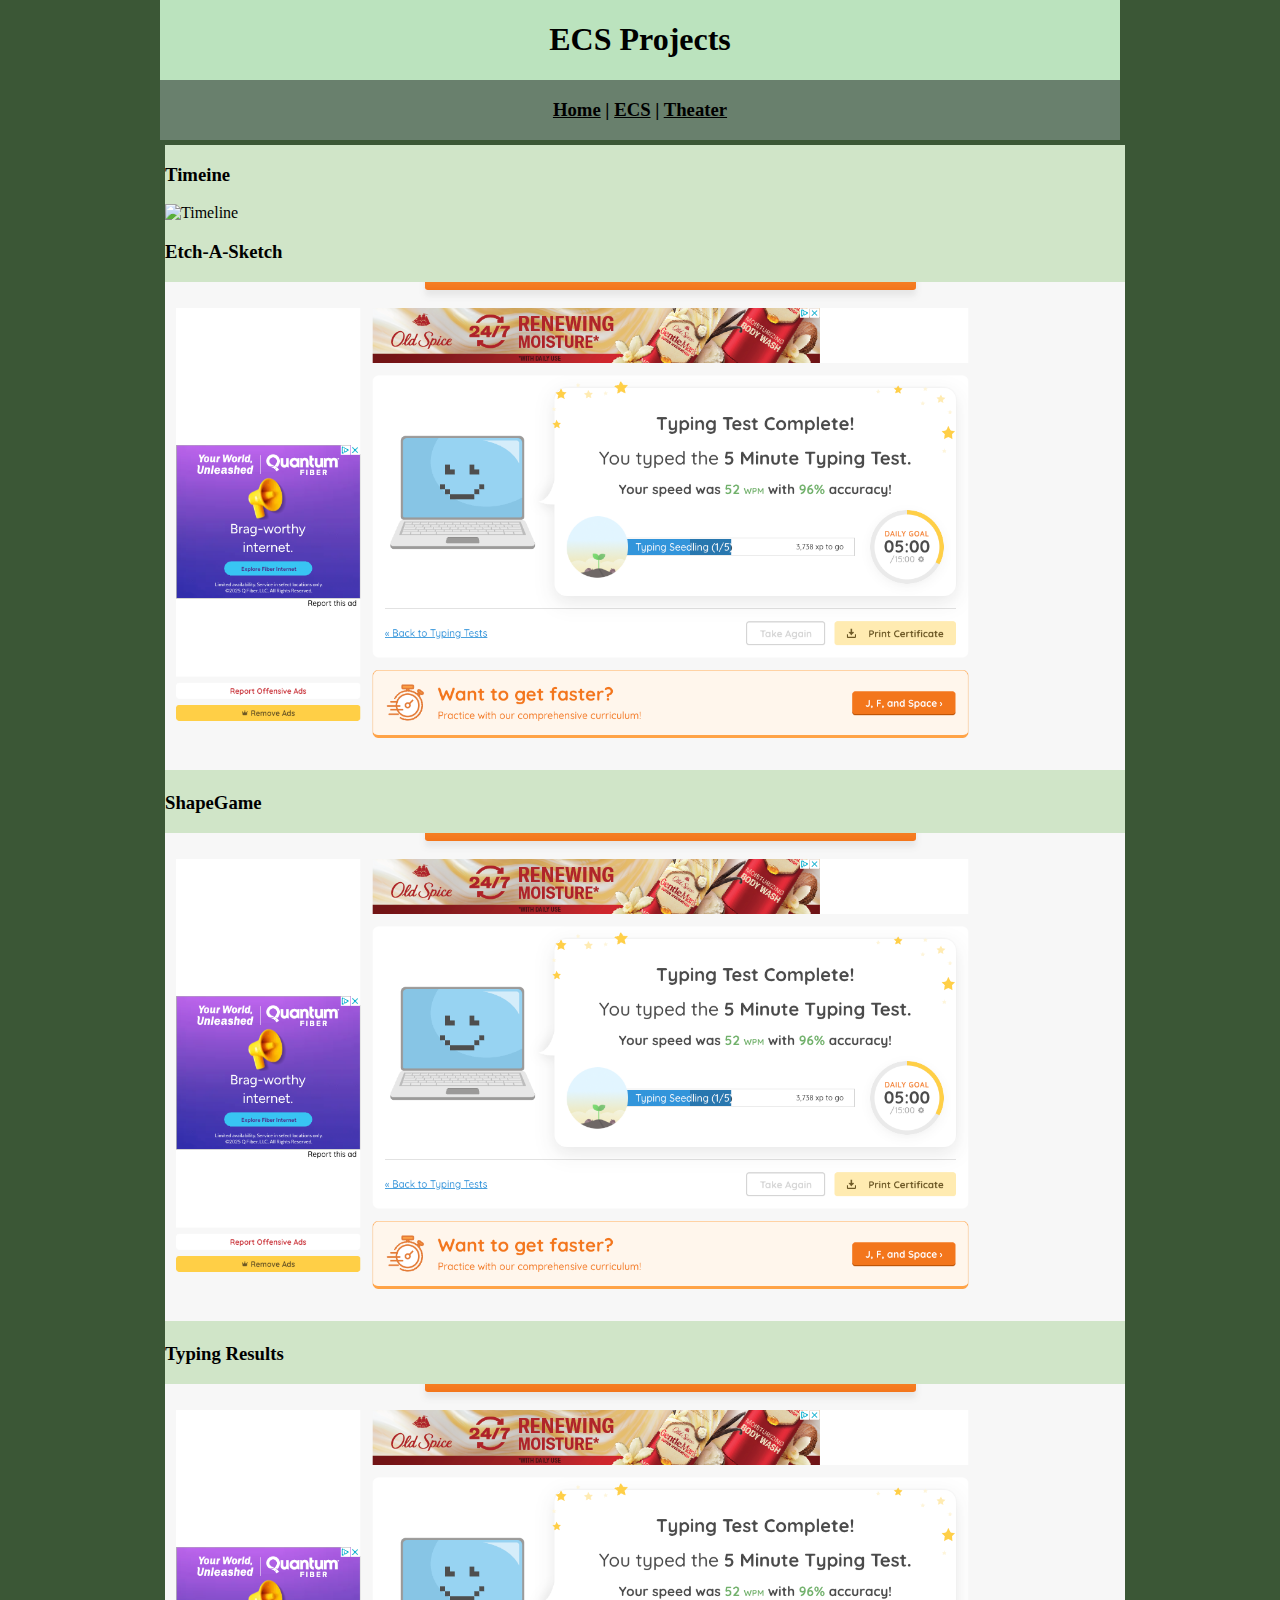
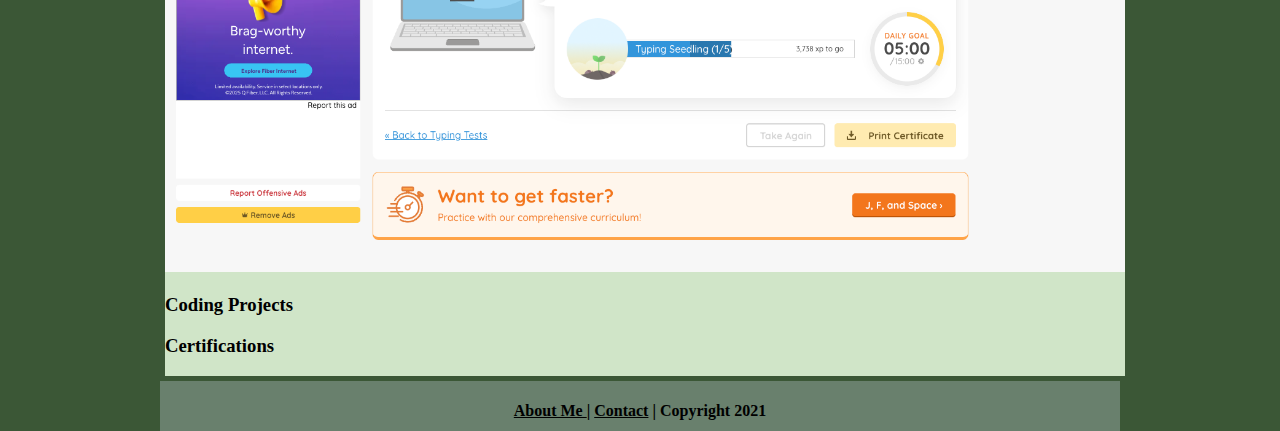
==== ecs/index.html @ 8dd6bf43 "Update index.html" ====
<!DOCTYPE html>
<html class="homePage">
<head>
	<!-- This is a comment! Text here will be ignored by the browser. -->
	<meta charset="UTF-8">
	<title> ECS Projects </title>
	<link href="../myCSS.css" rel="stylesheet" type="text/css">
</head>
<body>
<div class="container">
  <div class="header">
  	<h1> ECS Projects </h1>
  </div>
  <div class="nav">
    <h3> <a href="../index.html">Home</a> | <a href="index.html">ECS</a> | <a href="../theater/index.html">Theater</a> </h3>
  </div>
  <div class="content">

	  <h3>Timeine </h3>
	  <img src="" alt="Timeline" width="960" >
	
	  <h3>Etch-A-Sketch </h3>
	  <img src="../images/type.png" alt="Typing Test" width="960" >
	
	  <h3>ShapeGame </h3>
          <img src="../images/type.png" alt="Typing Test" width="960" >
	  
	  <h3>Typing Results </h3>
	  <img src="../images/type.png" alt="Typing Test" width="960" >
	  <h3>Coding Projects </h3>
	  <h3>Certifications</h3>
 
  </div>
  <div class="footer">
    <h4> <a href="../aboutme.html">About Me </a> | <a href="mailto:9647305@graniteschools.org">Contact</a> | Copyright 2021</h4>
  </div>
</div>
</body>
</html>
---- myCSS.css ----
@charset "UTF-8";
/* This is a comment! Text here will be ignored by the browser. */
body {
	margin: 0 auto;
	font: Blippo, fantasy;
}
.homePage {
	background: #3B5736;
}
.container {
	width: 960px;
	margin: 0 auto;
}
.header {
	background: #BBE3BE;
	text-align: center;
	margin: 0px;
	padding: 5;
	float: left;
	width: 100%;
	height: 80px;
	
}
.nav {
	background: #69806D;
	margin: 0px;
	padding: 5;
	float: left;
	width: 100%;
	height: 60px;
	text-align: center;
}
.content {
	background: #D0E5C8;
	margin: 5px;
	float: left;
	width: 100%;
	text-align: left;
}
.footer {
	background: #69806D;
	margin: 0px;
	float: left;
	width: 100%;
	height: 50px;
	text-align: center;
}
a:link {
     color: #000000;
}
a:visited {
     color: #000;
}
a:hover, a:active, a:focus { 
     text-decoration: underline;
}
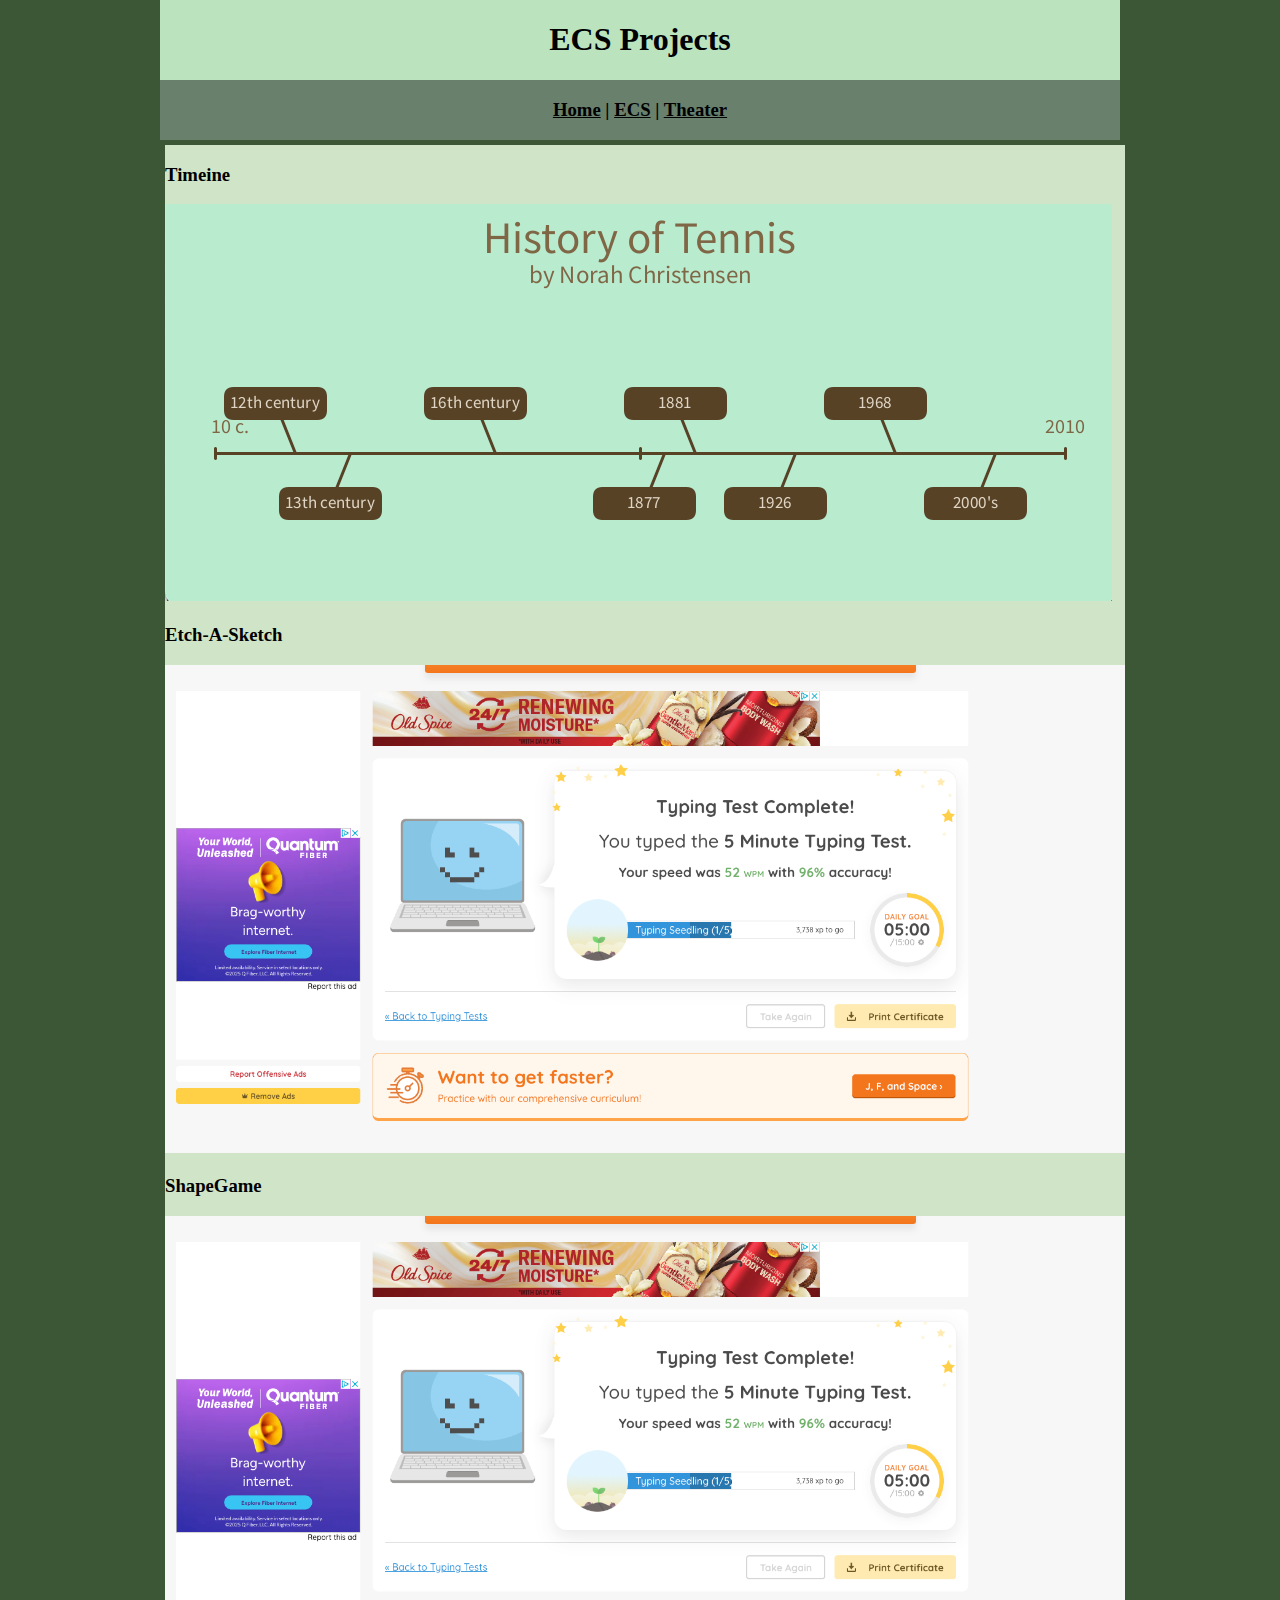
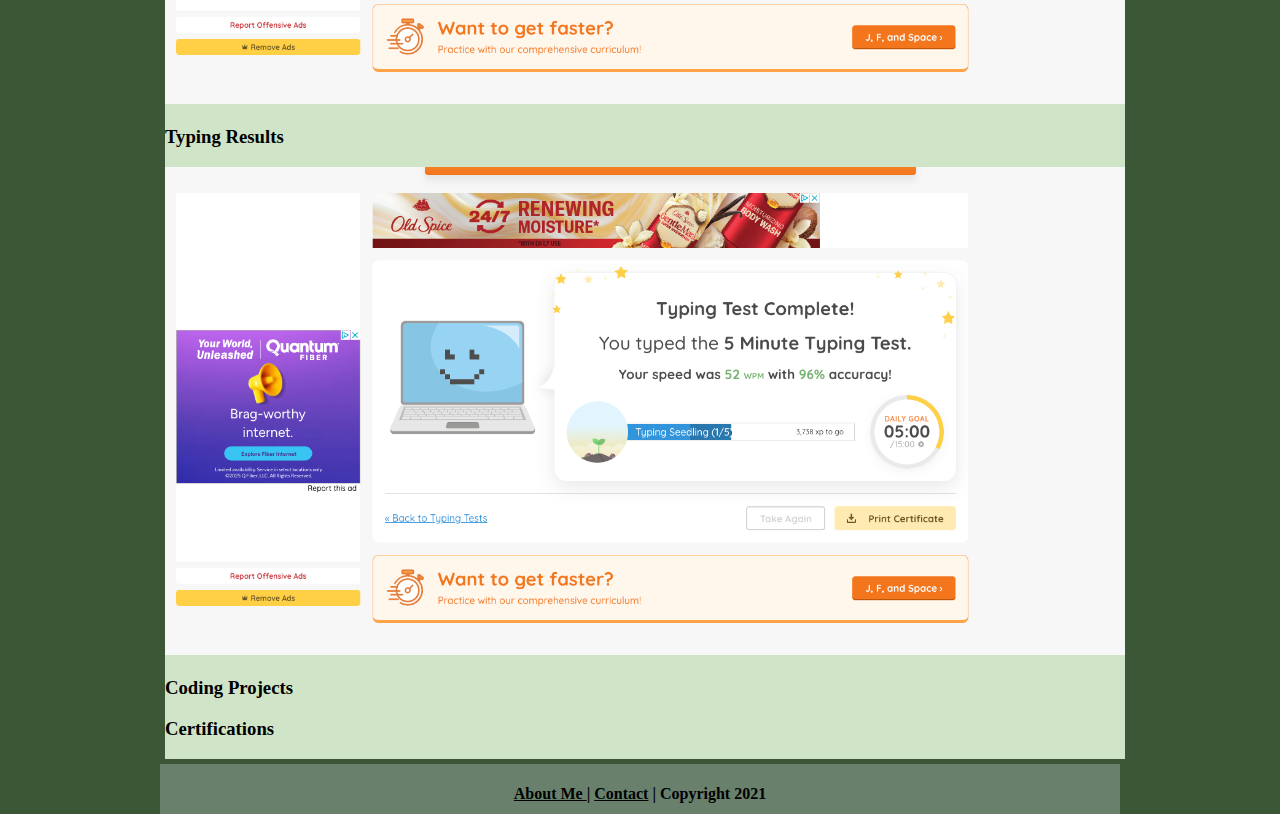
==== commit 113c4a50: "Update index.html" ====
--- a/ecs/index.html
+++ b/ecs/index.html
@@ -17,7 +17,7 @@
   <div class="content">
 
 	  <h3>Timeine </h3>
-	  <img src="" alt="Timeline" width="960" >
+	  <img src="../images/Timeline.png" alt="Timeline">
 	
 	  <h3>Etch-A-Sketch </h3>
 	  <img src="../images/type.png" alt="Typing Test" width="960" >
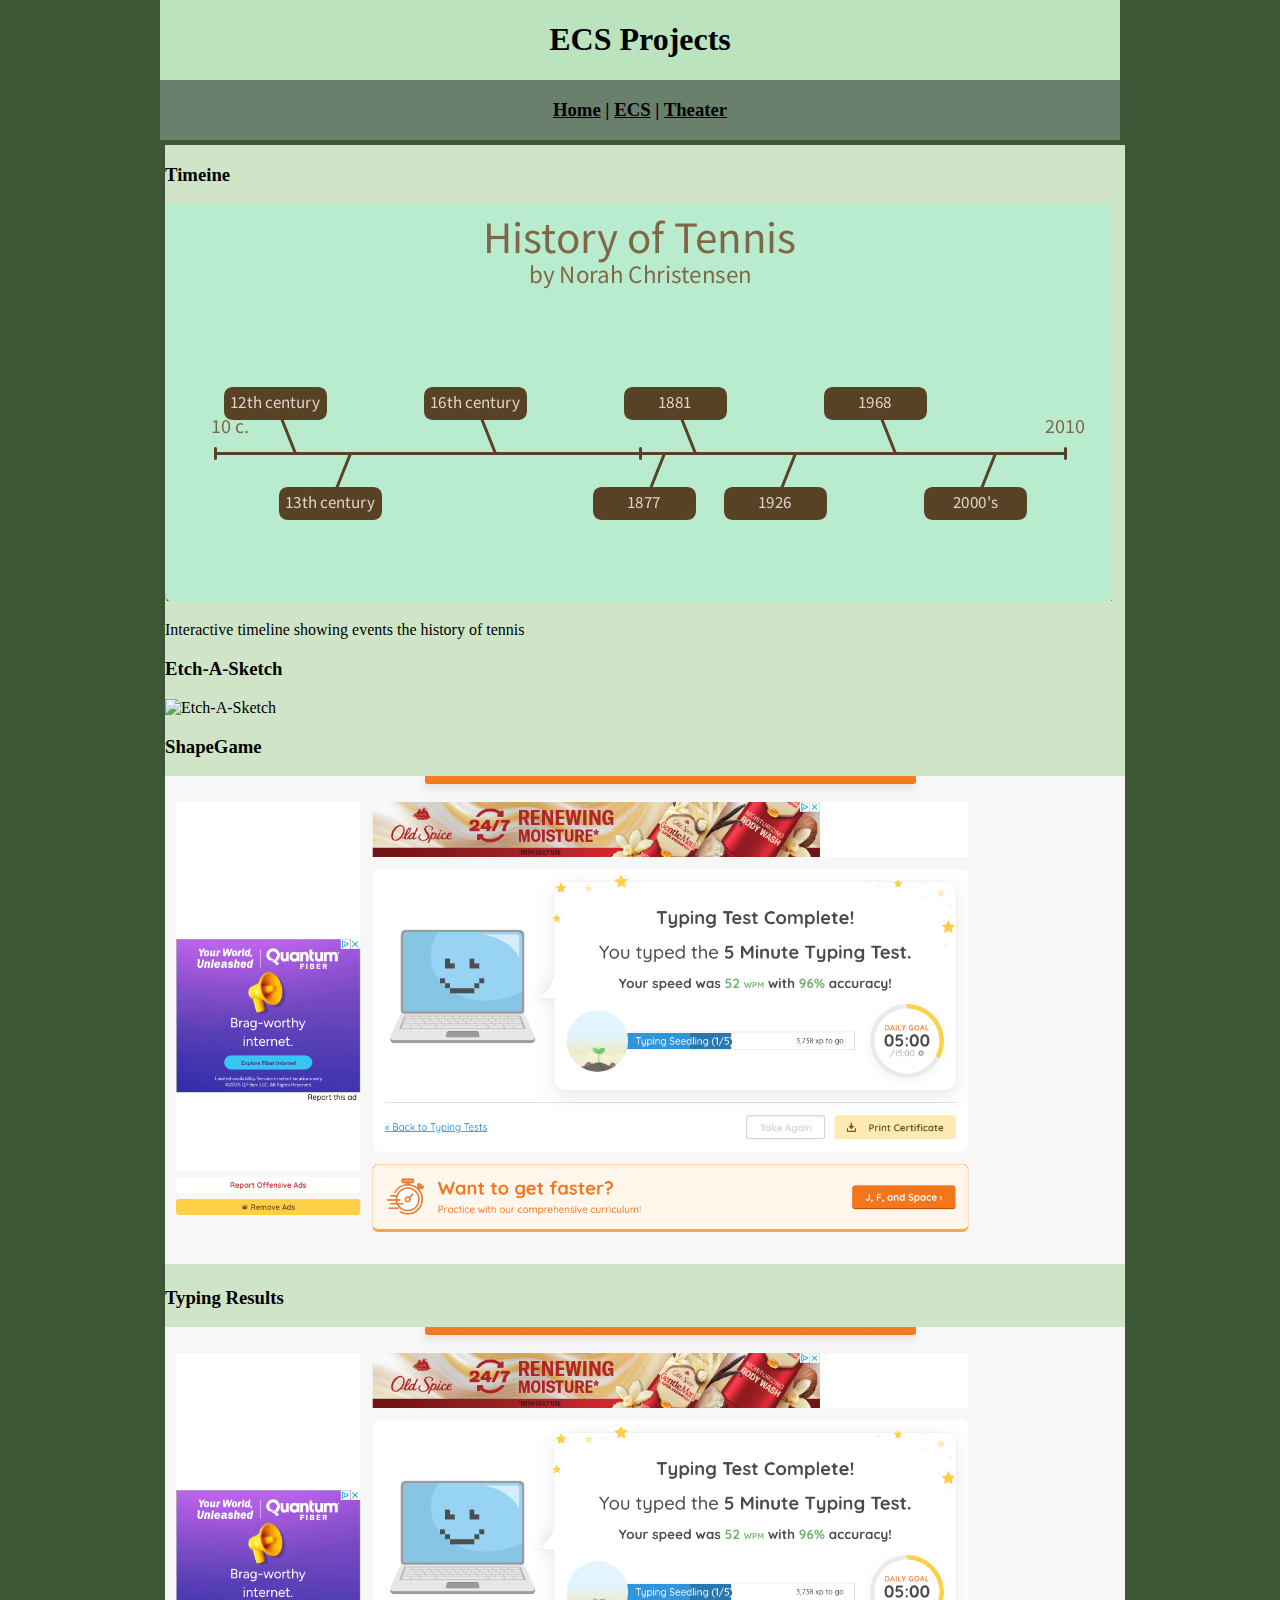
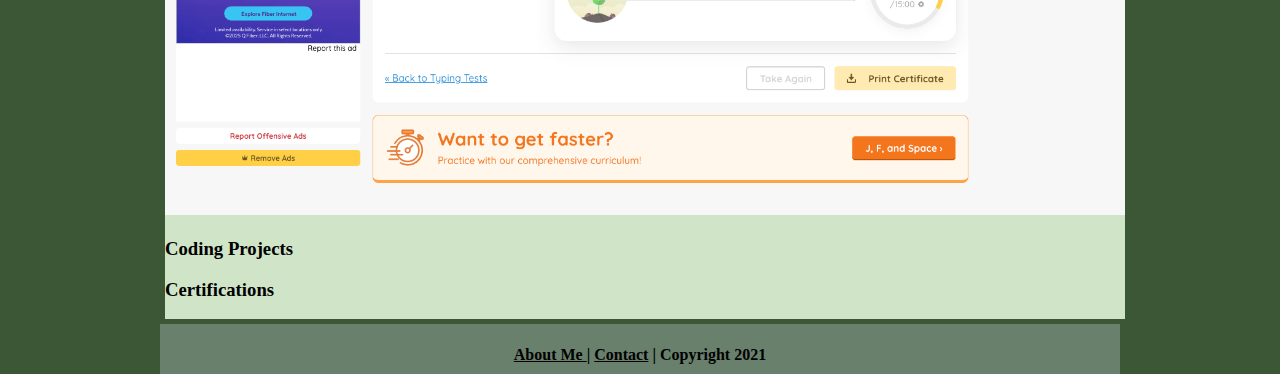
==== commit 99c782e2: "Update index.html" ====
--- a/ecs/index.html
+++ b/ecs/index.html
@@ -18,9 +18,10 @@
 
 	  <h3>Timeine </h3>
 	  <img src="../images/Timeline.png" alt="Timeline">
+	  <p>Interactive timeline showing events the history of tennis</p>
 	
 	  <h3>Etch-A-Sketch </h3>
-	  <img src="../images/type.png" alt="Typing Test" width="960" >
+	  <img src="" alt="Etch-A-Sketch" width="960" >
 	
 	  <h3>ShapeGame </h3>
           <img src="../images/type.png" alt="Typing Test" width="960" >
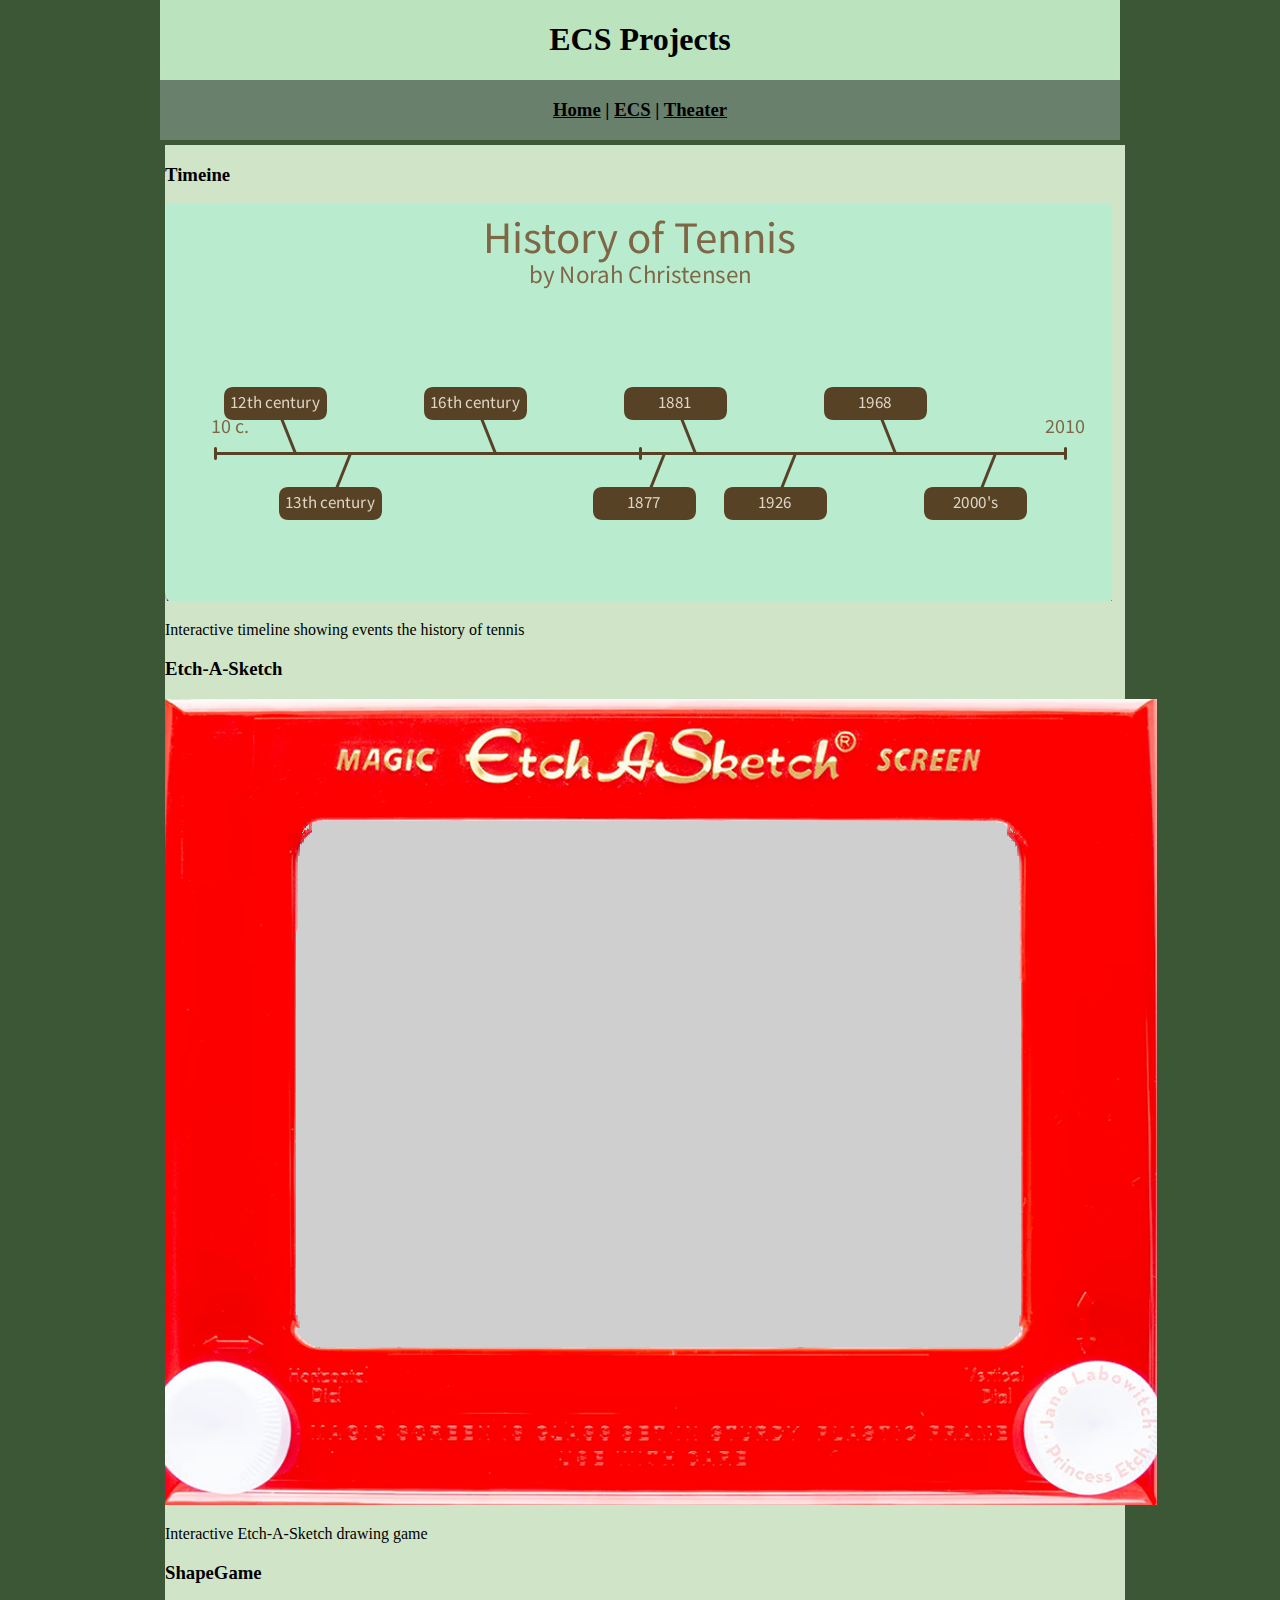
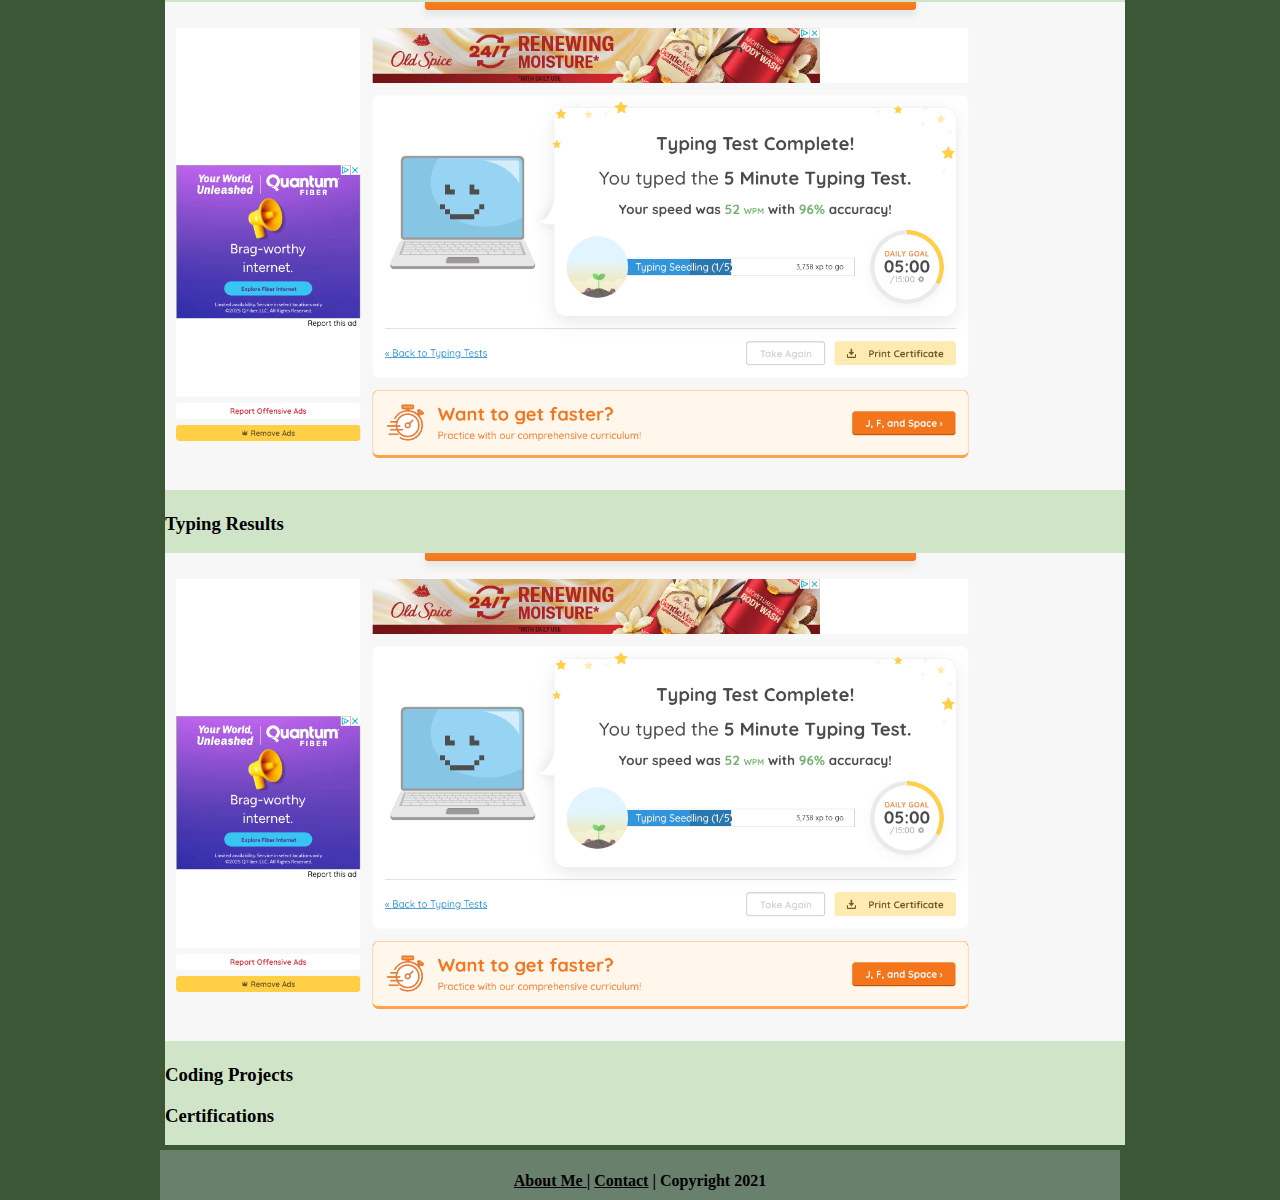
==== commit 9242ec0a: "Update index.html" ====
--- a/ecs/index.html
+++ b/ecs/index.html
@@ -21,7 +21,8 @@
 	  <p>Interactive timeline showing events the history of tennis</p>
 	
 	  <h3>Etch-A-Sketch </h3>
-	  <img src="" alt="Etch-A-Sketch" width="960" >
+	  <img src="../images/etchasketch.png" alt="Etch-A-Sketch">
+	  <p>Interactive Etch-A-Sketch drawing game</p>
 	
 	  <h3>ShapeGame </h3>
           <img src="../images/type.png" alt="Typing Test" width="960" >
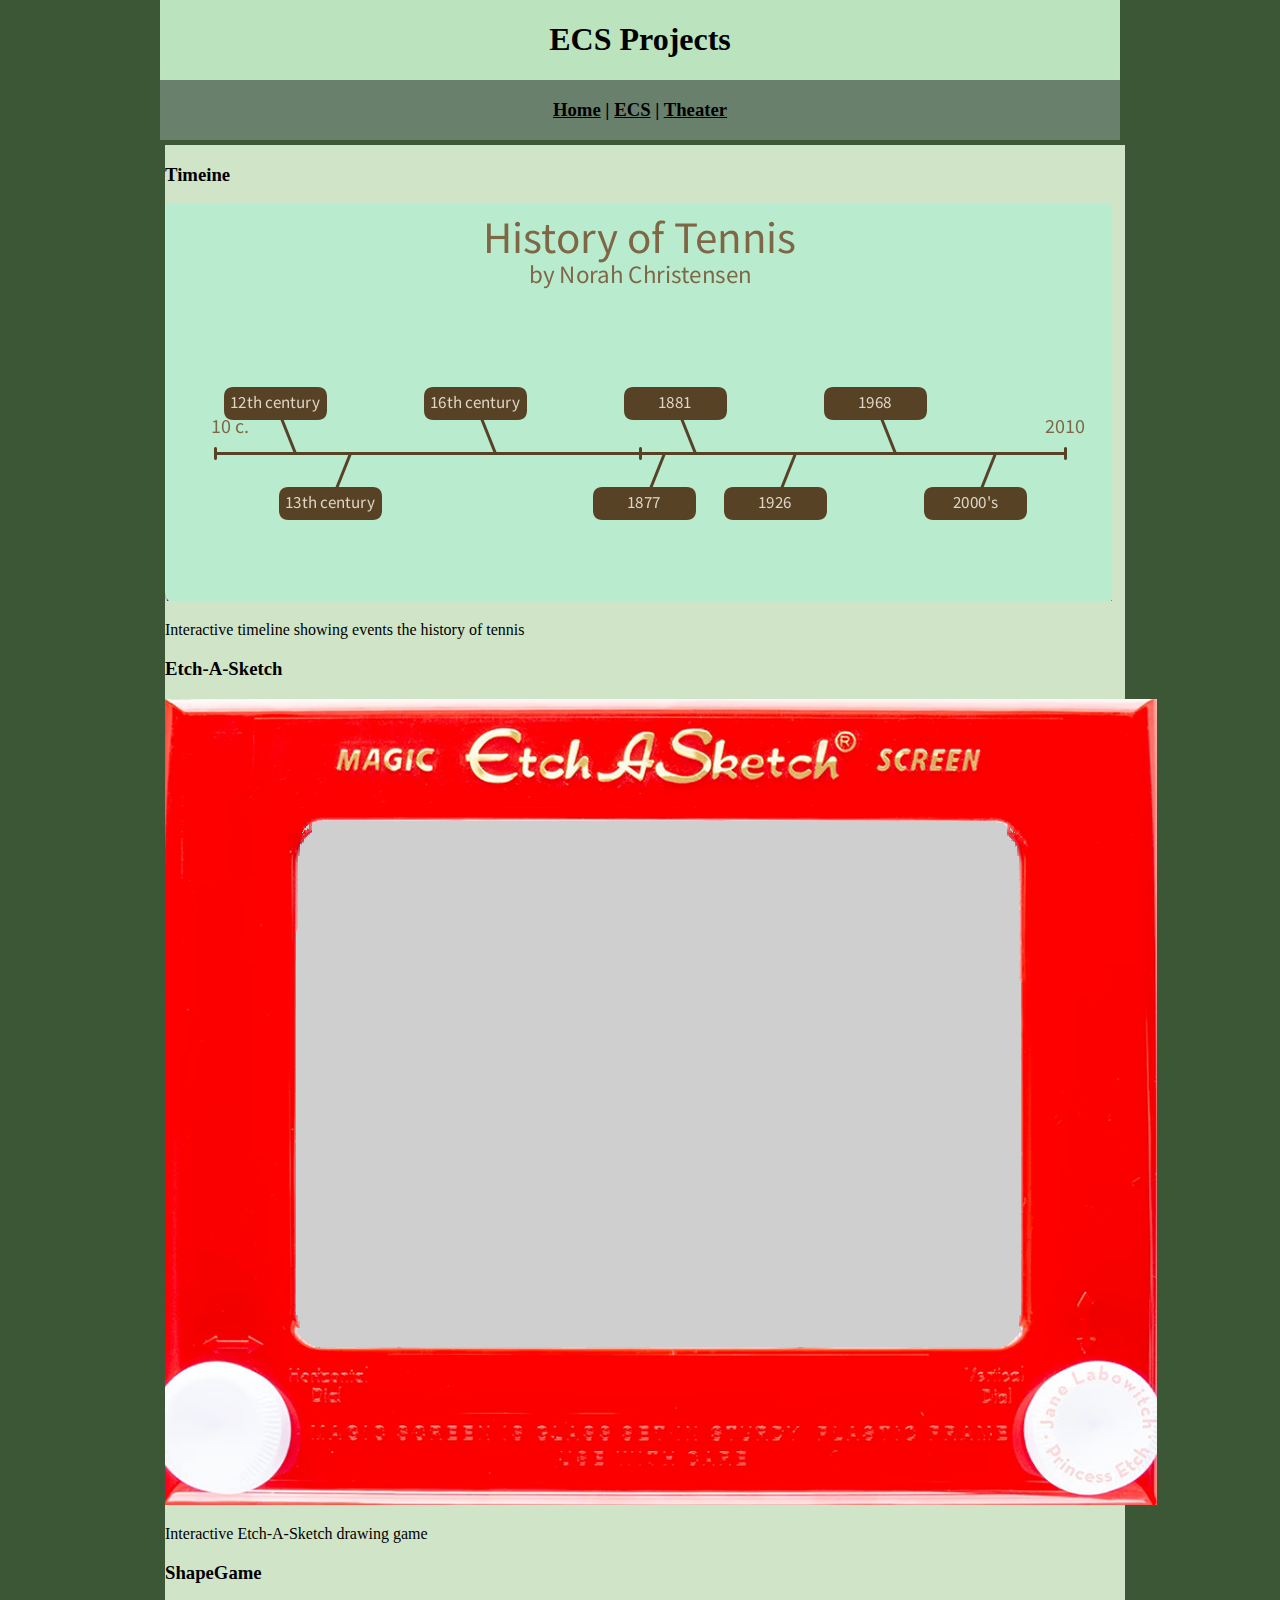
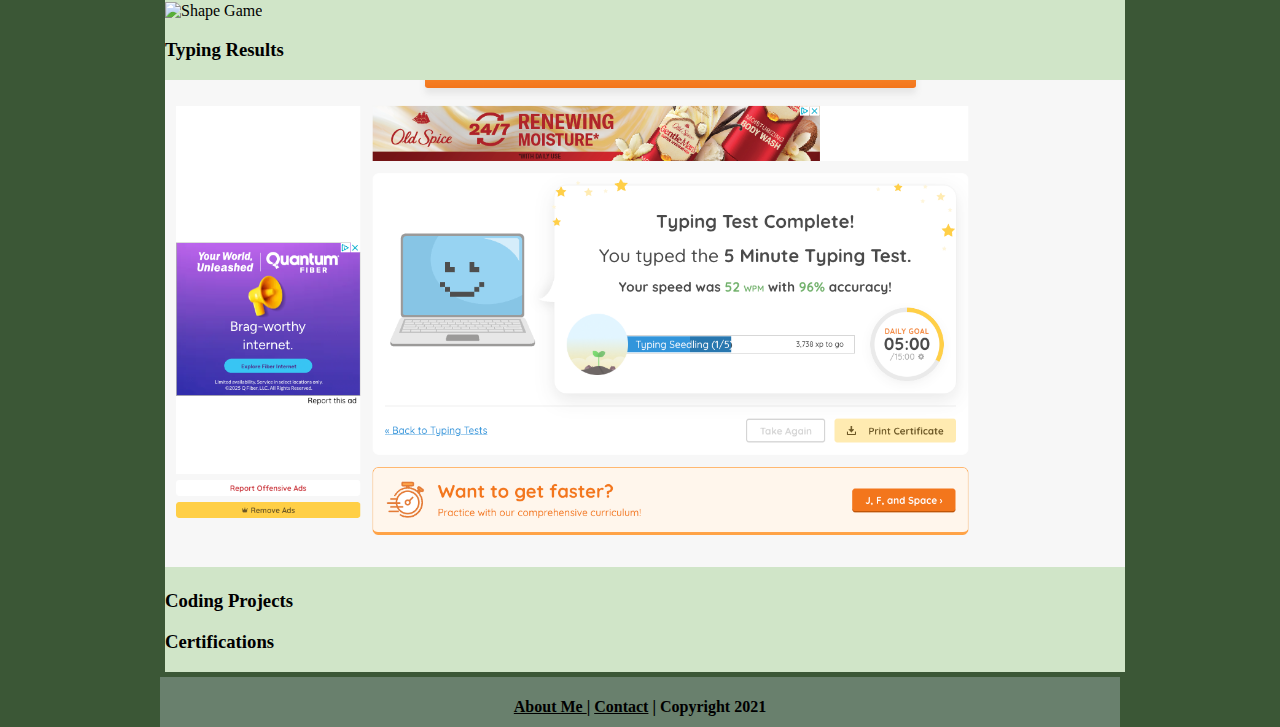
==== commit da1c4a4c: "Update index.html" ====
--- a/ecs/index.html
+++ b/ecs/index.html
@@ -25,7 +25,7 @@
 	  <p>Interactive Etch-A-Sketch drawing game</p>
 	
 	  <h3>ShapeGame </h3>
-          <img src="../images/type.png" alt="Typing Test" width="960" >
+          <img src="../images/" alt="Shape Game">
 	  
 	  <h3>Typing Results </h3>
 	  <img src="../images/type.png" alt="Typing Test" width="960" >
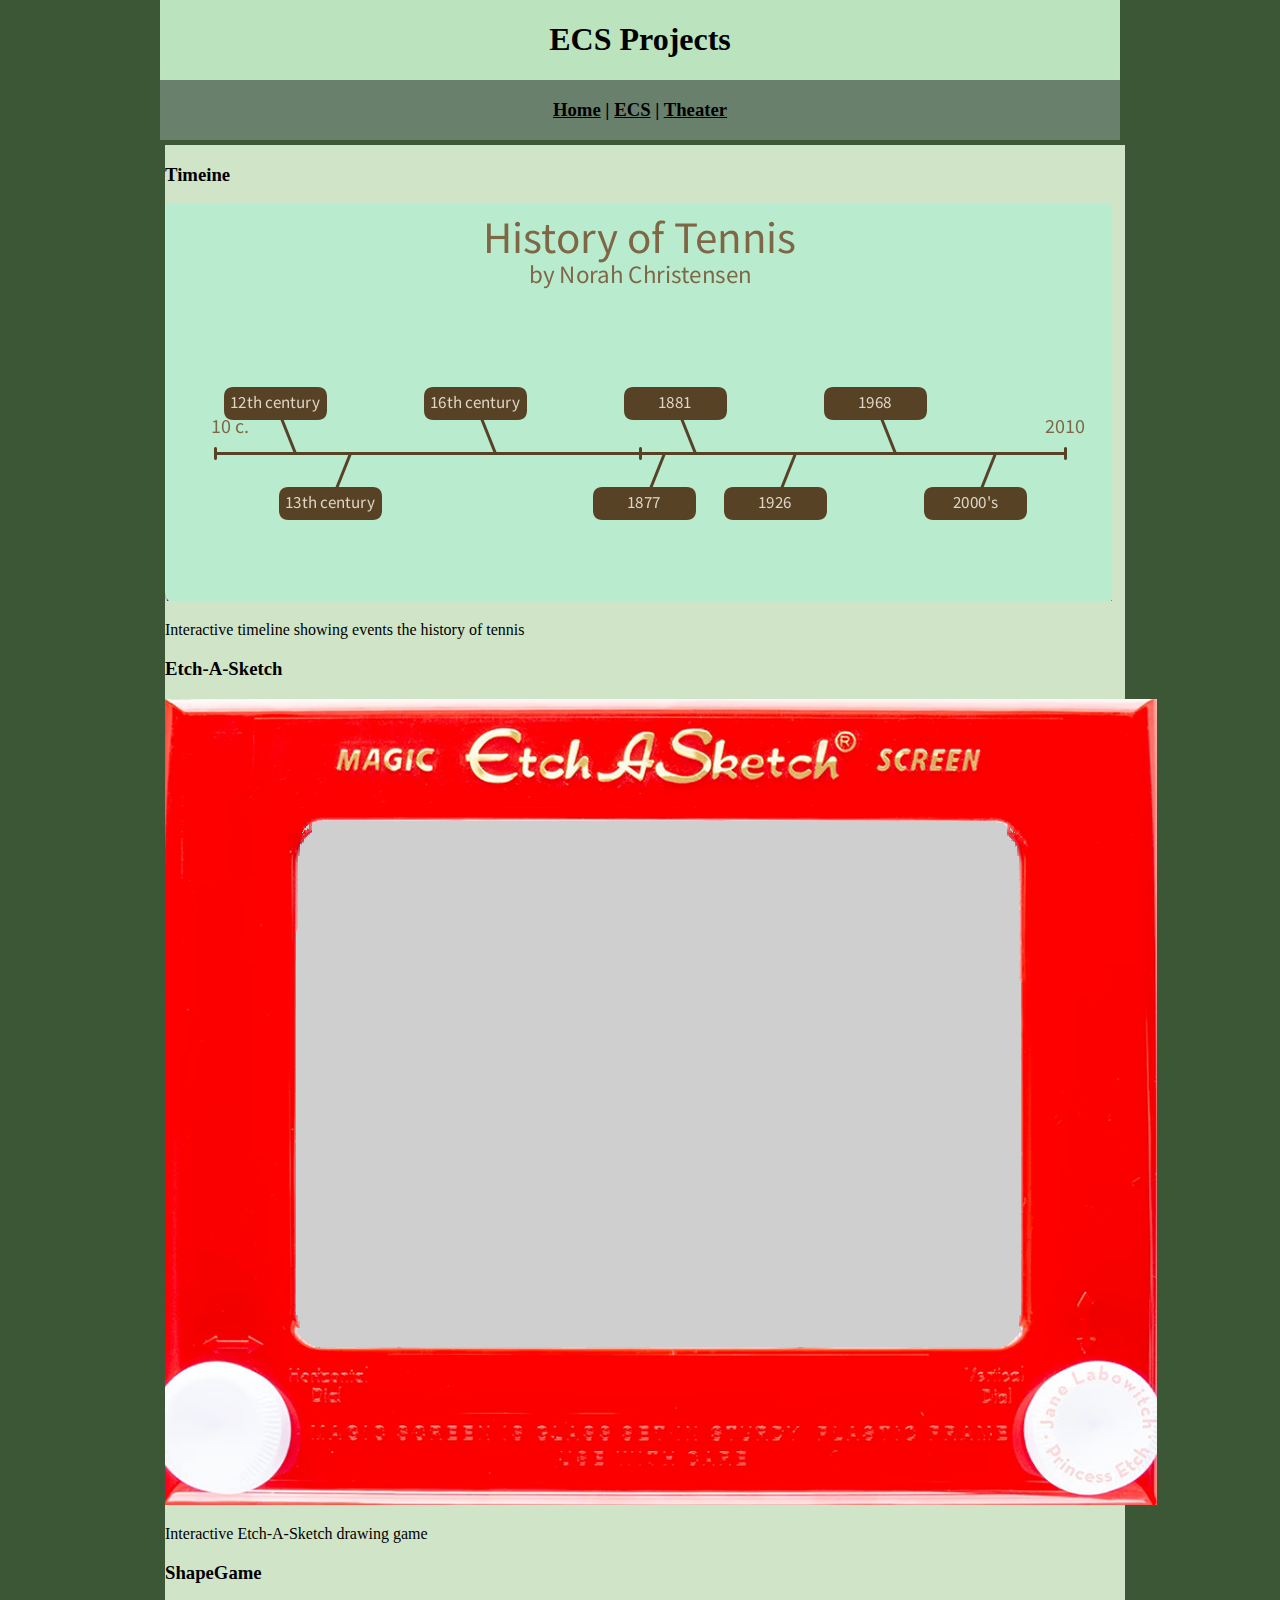
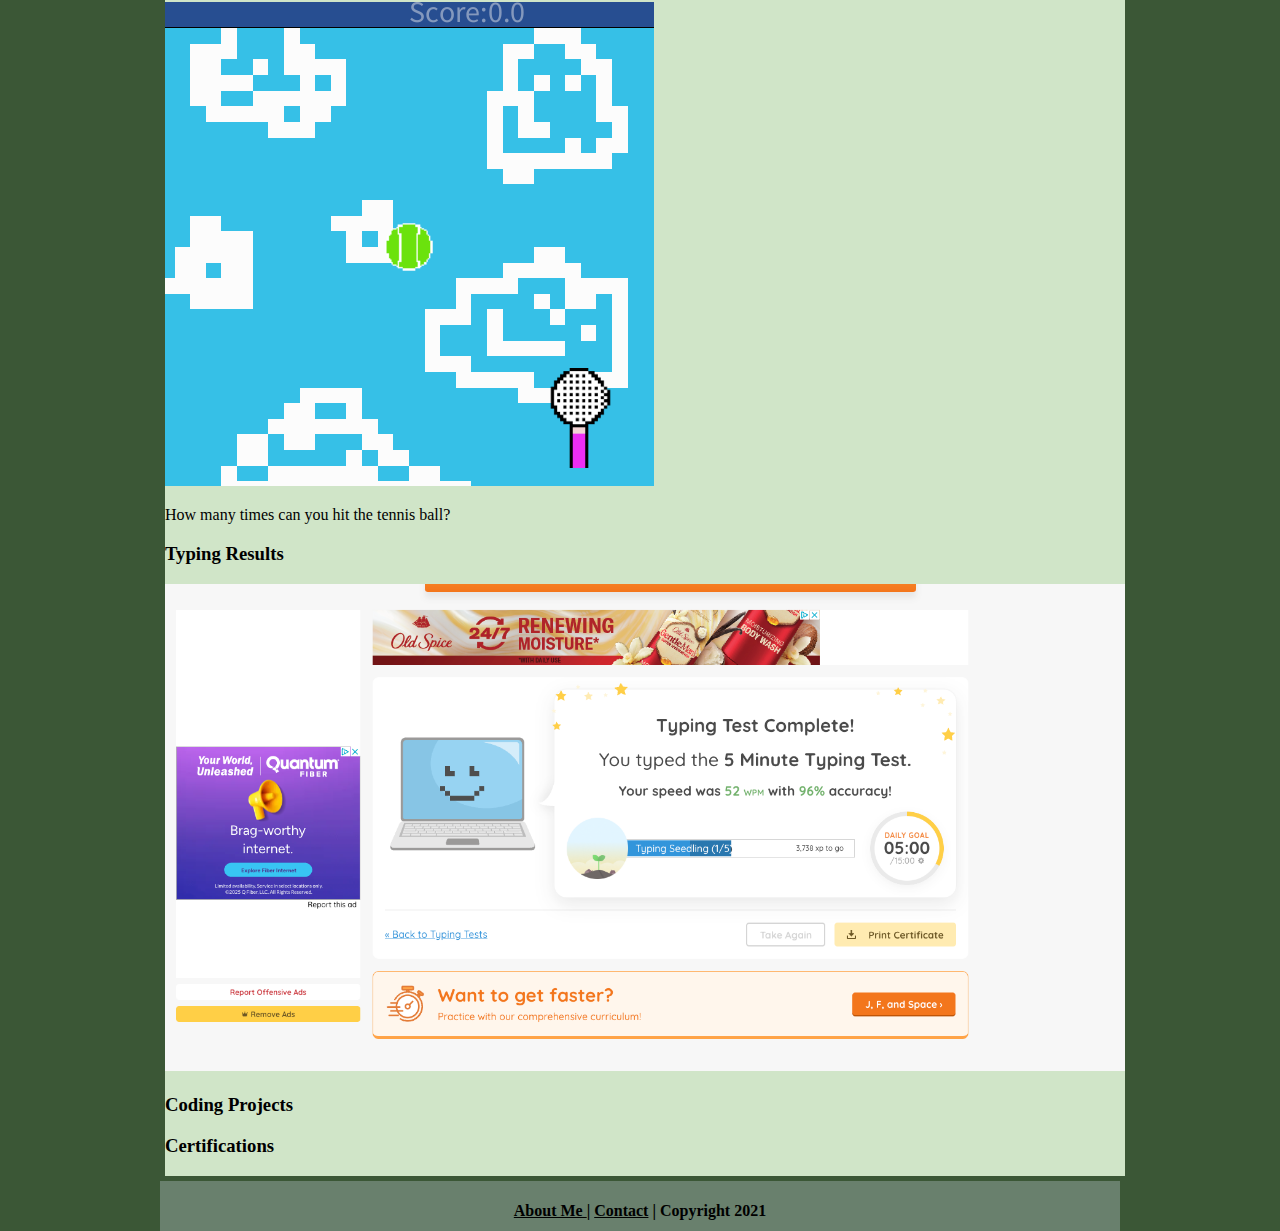
==== commit f0993c37: "Update index.html" ====
--- a/ecs/index.html
+++ b/ecs/index.html
@@ -25,7 +25,8 @@
 	  <p>Interactive Etch-A-Sketch drawing game</p>
 	
 	  <h3>ShapeGame </h3>
-          <img src="../images/" alt="Shape Game">
+          <img src="../images/shapegame.png" alt="Shape Game">
+	  <p>How many times can you hit the tennis ball?</p>
 	  
 	  <h3>Typing Results </h3>
 	  <img src="../images/type.png" alt="Typing Test" width="960" >
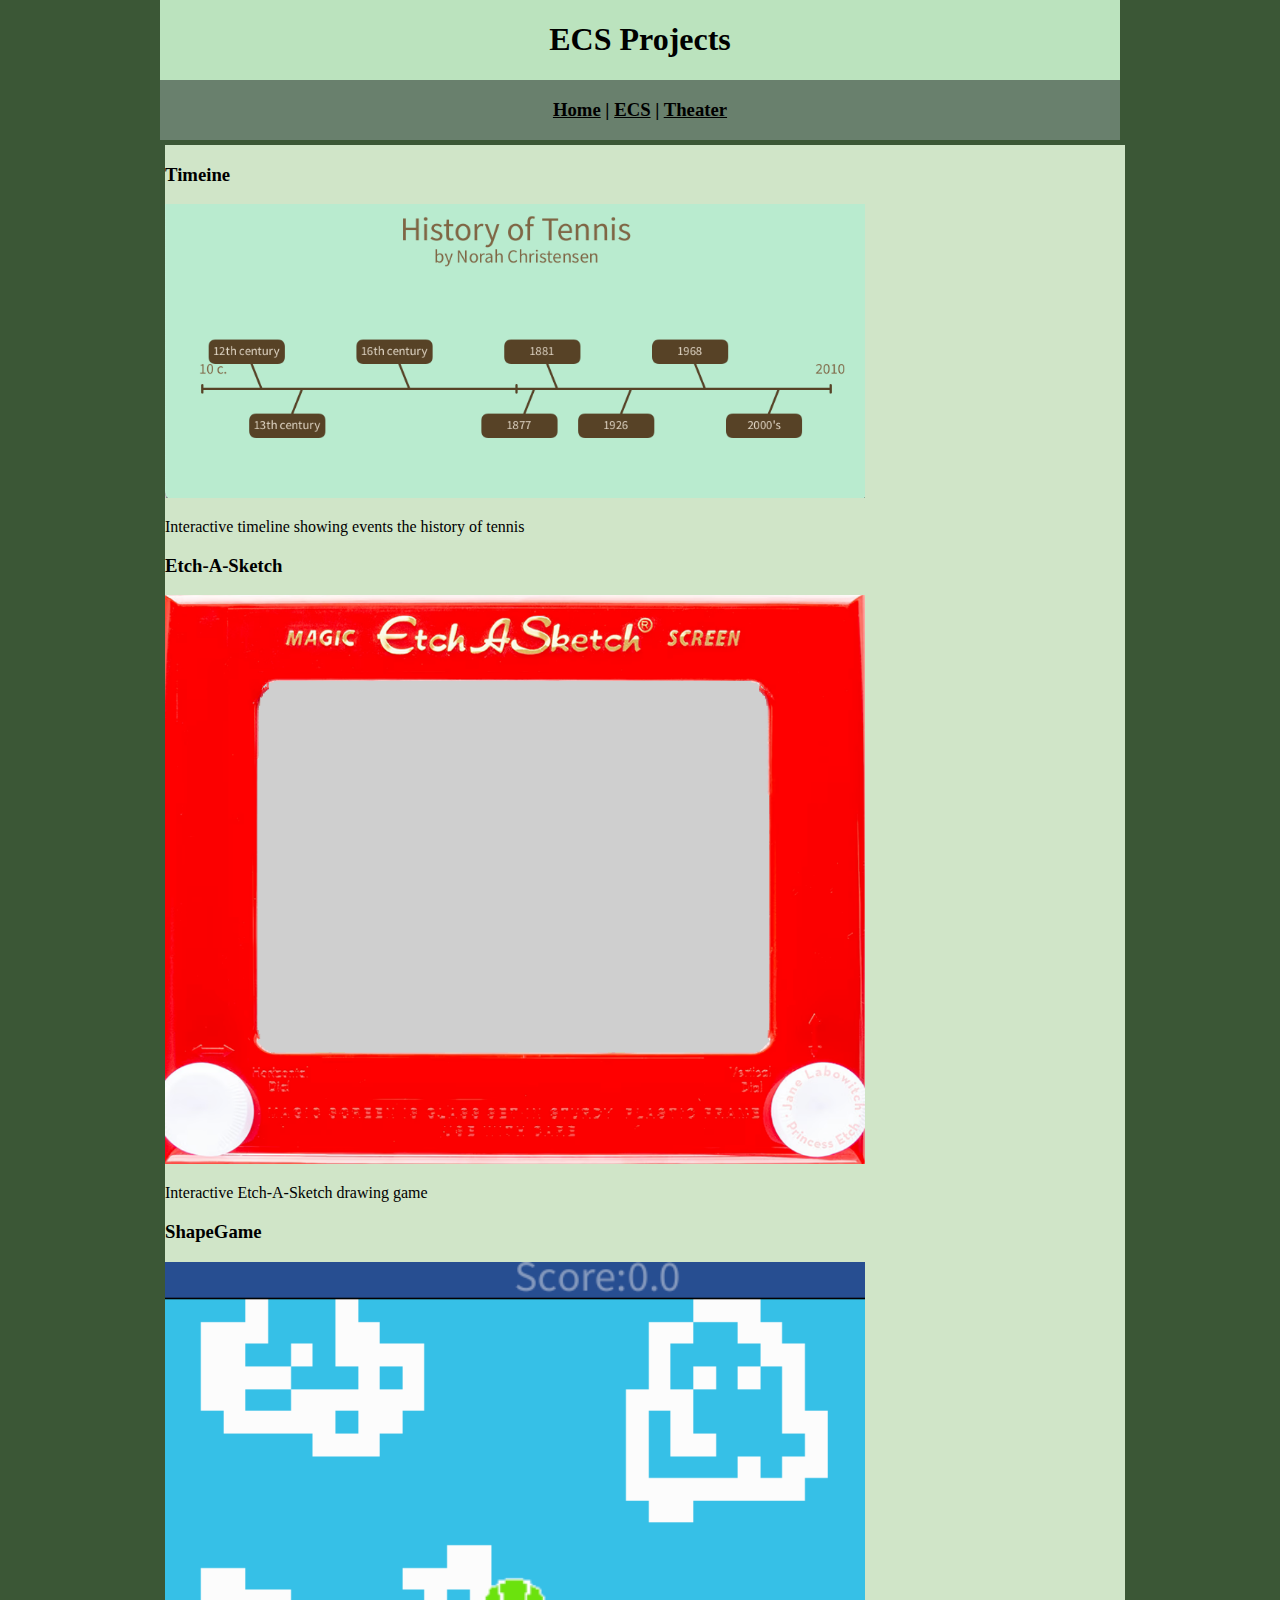
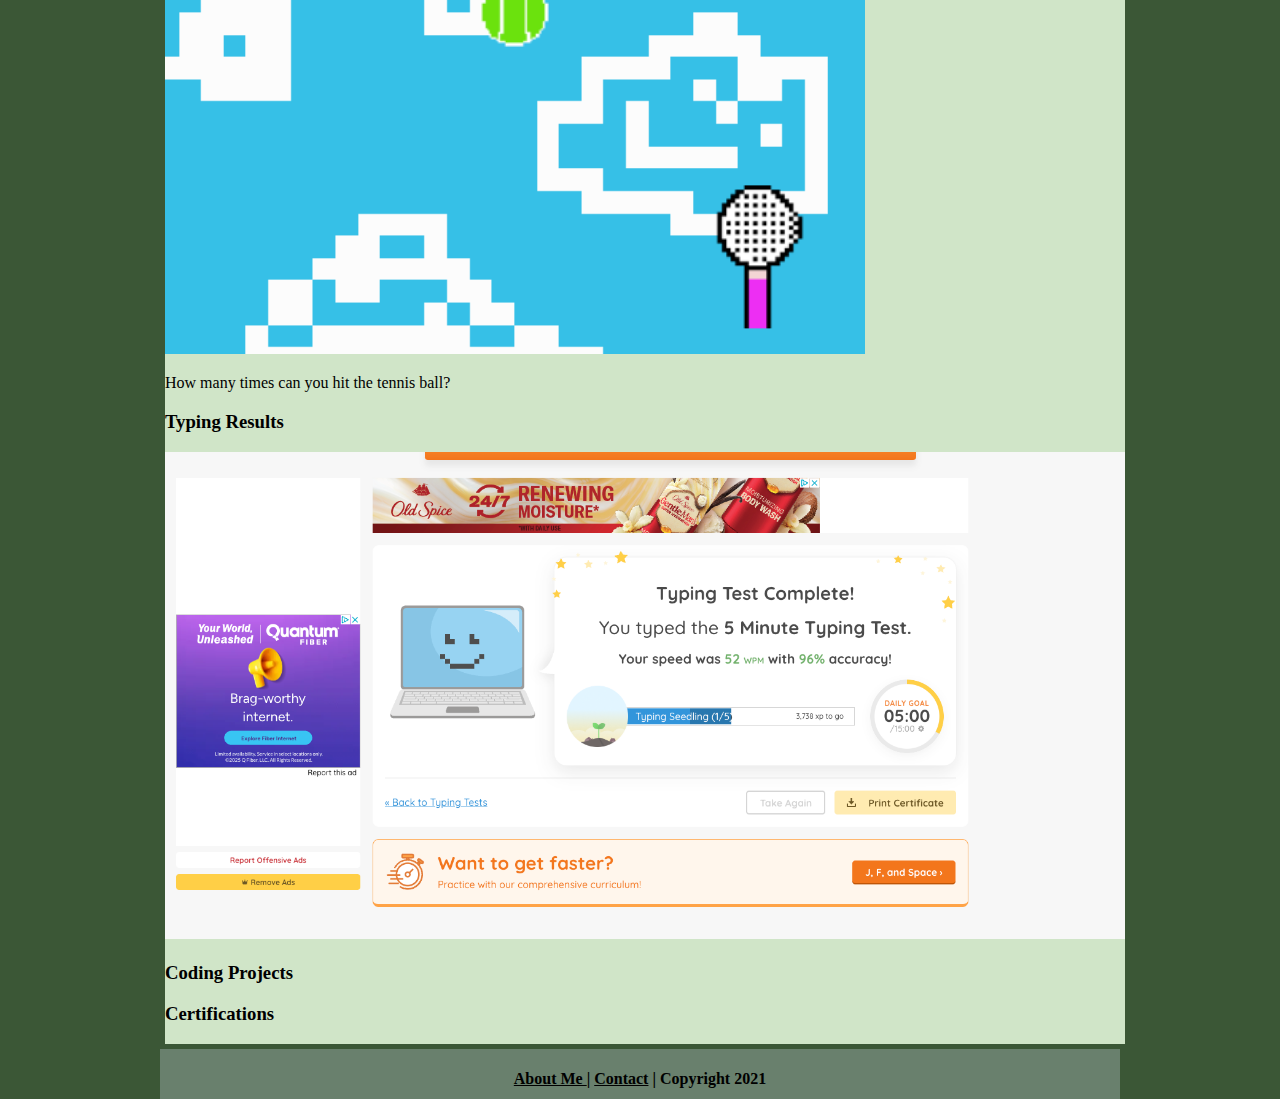
==== commit 2664e1f4: "Update index.html" ====
--- a/ecs/index.html
+++ b/ecs/index.html
@@ -17,15 +17,15 @@
   <div class="content">
 
 	  <h3>Timeine </h3>
-	  <img src="../images/Timeline.png" alt="Timeline">
+	  <img src="../images/Timeline.png" alt="Timeline" width=700 >
 	  <p>Interactive timeline showing events the history of tennis</p>
 	
 	  <h3>Etch-A-Sketch </h3>
-	  <img src="../images/etchasketch.png" alt="Etch-A-Sketch">
+	  <img src="../images/etchasketch.png" alt="Etch-A-Sketch" width=700>
 	  <p>Interactive Etch-A-Sketch drawing game</p>
 	
 	  <h3>ShapeGame </h3>
-          <img src="../images/shapegame.png" alt="Shape Game">
+          <img src="../images/shapegame.png" alt="Shape Game" width=700>
 	  <p>How many times can you hit the tennis ball?</p>
 	  
 	  <h3>Typing Results </h3>
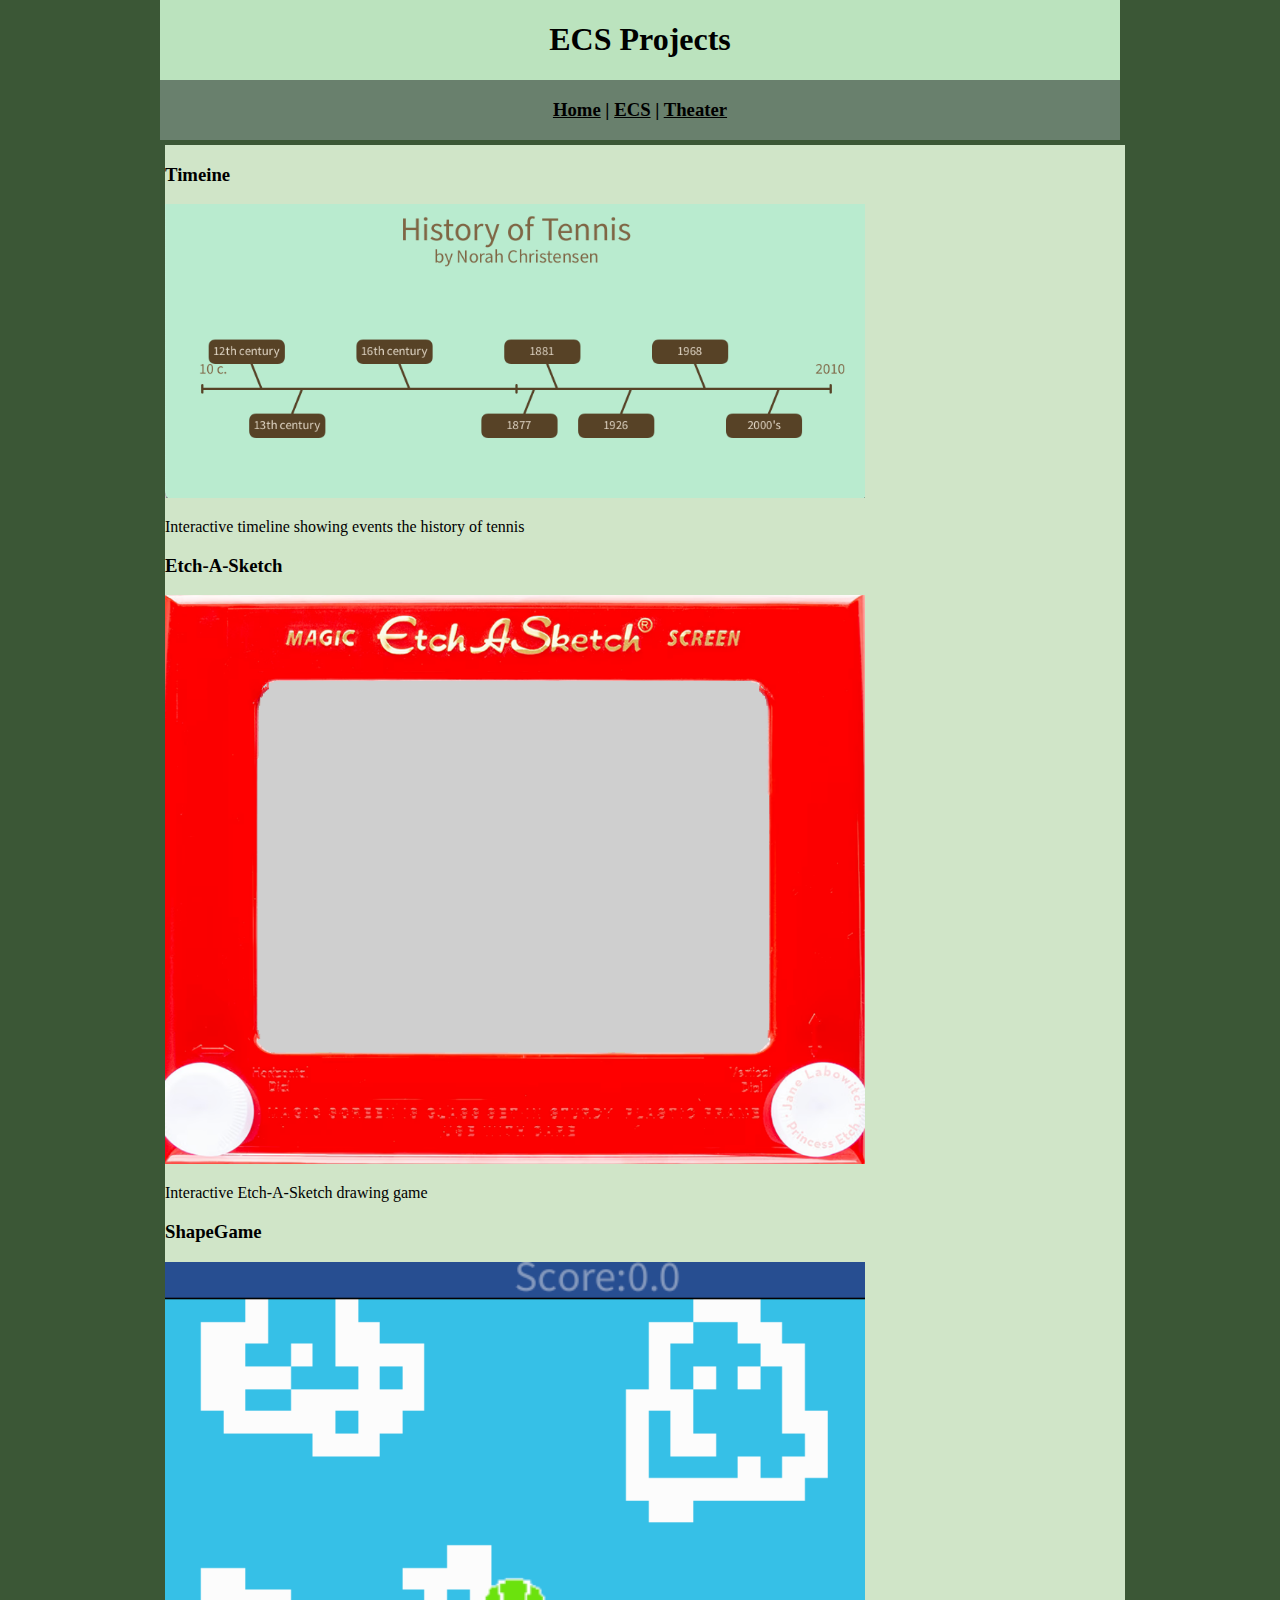
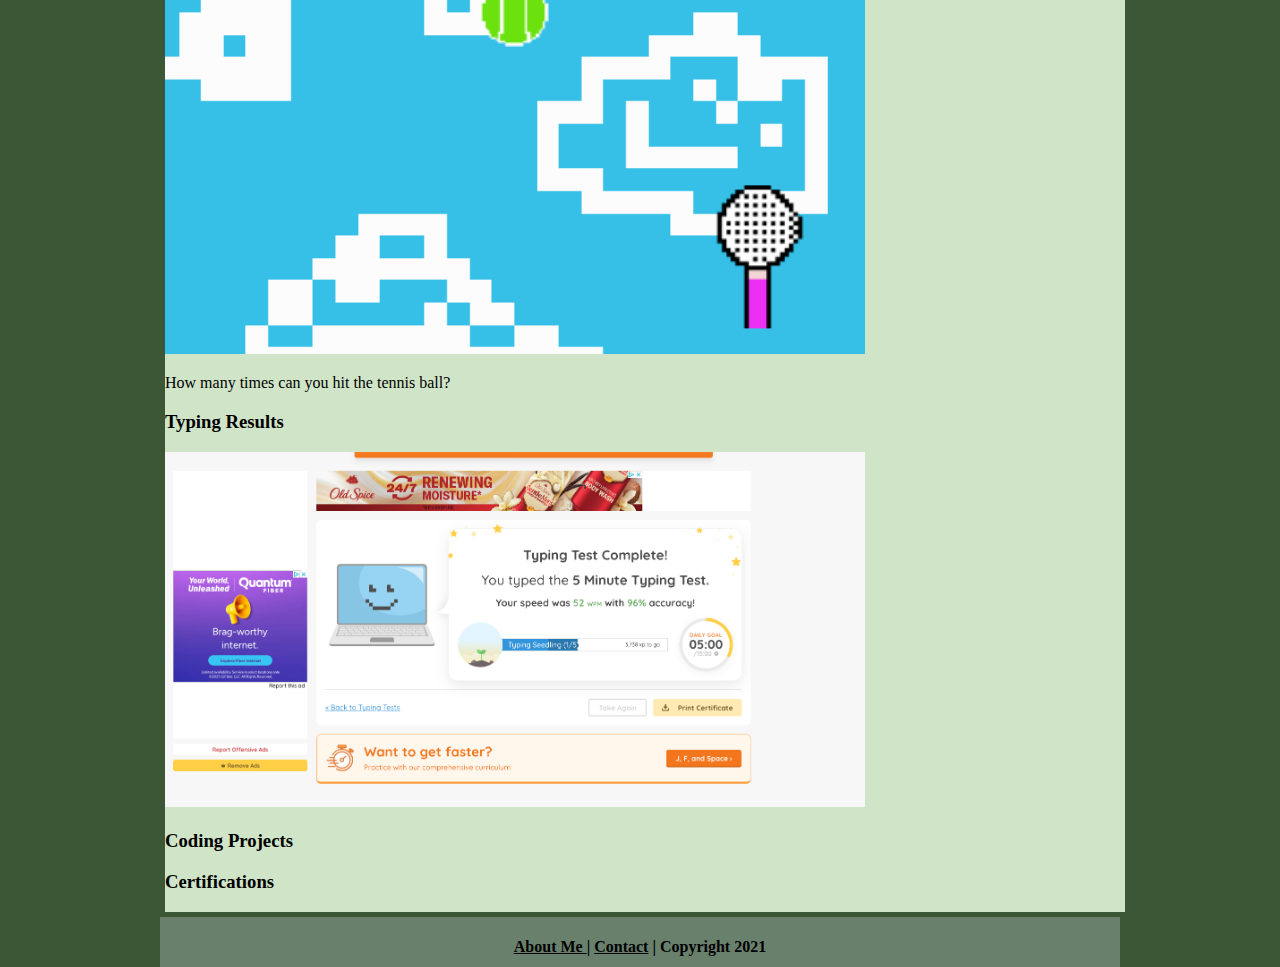
==== commit 50e6396d: "Update index.html" ====
--- a/ecs/index.html
+++ b/ecs/index.html
@@ -17,20 +17,22 @@
   <div class="content">
 
 	  <h3>Timeine </h3>
-	  <img src="../images/Timeline.png" alt="Timeline" width=700 >
+	  <img src="../images/Timeline.png" alt="Timeline" width="700">
 	  <p>Interactive timeline showing events the history of tennis</p>
 	
 	  <h3>Etch-A-Sketch </h3>
-	  <img src="../images/etchasketch.png" alt="Etch-A-Sketch" width=700>
+	  <img src="../images/etchasketch.png" alt="Etch-A-Sketch" width="700">
 	  <p>Interactive Etch-A-Sketch drawing game</p>
 	
 	  <h3>ShapeGame </h3>
-          <img src="../images/shapegame.png" alt="Shape Game" width=700>
+          <img src="../images/shapegame.png" alt="Shape Game" width="700">
 	  <p>How many times can you hit the tennis ball?</p>
 	  
 	  <h3>Typing Results </h3>
-	  <img src="../images/type.png" alt="Typing Test" width="960" >
+	  <img src="../images/type.png" alt="Typing Test" width="700" >
+	 
 	  <h3>Coding Projects </h3>
+	 
 	  <h3>Certifications</h3>
  
   </div>
